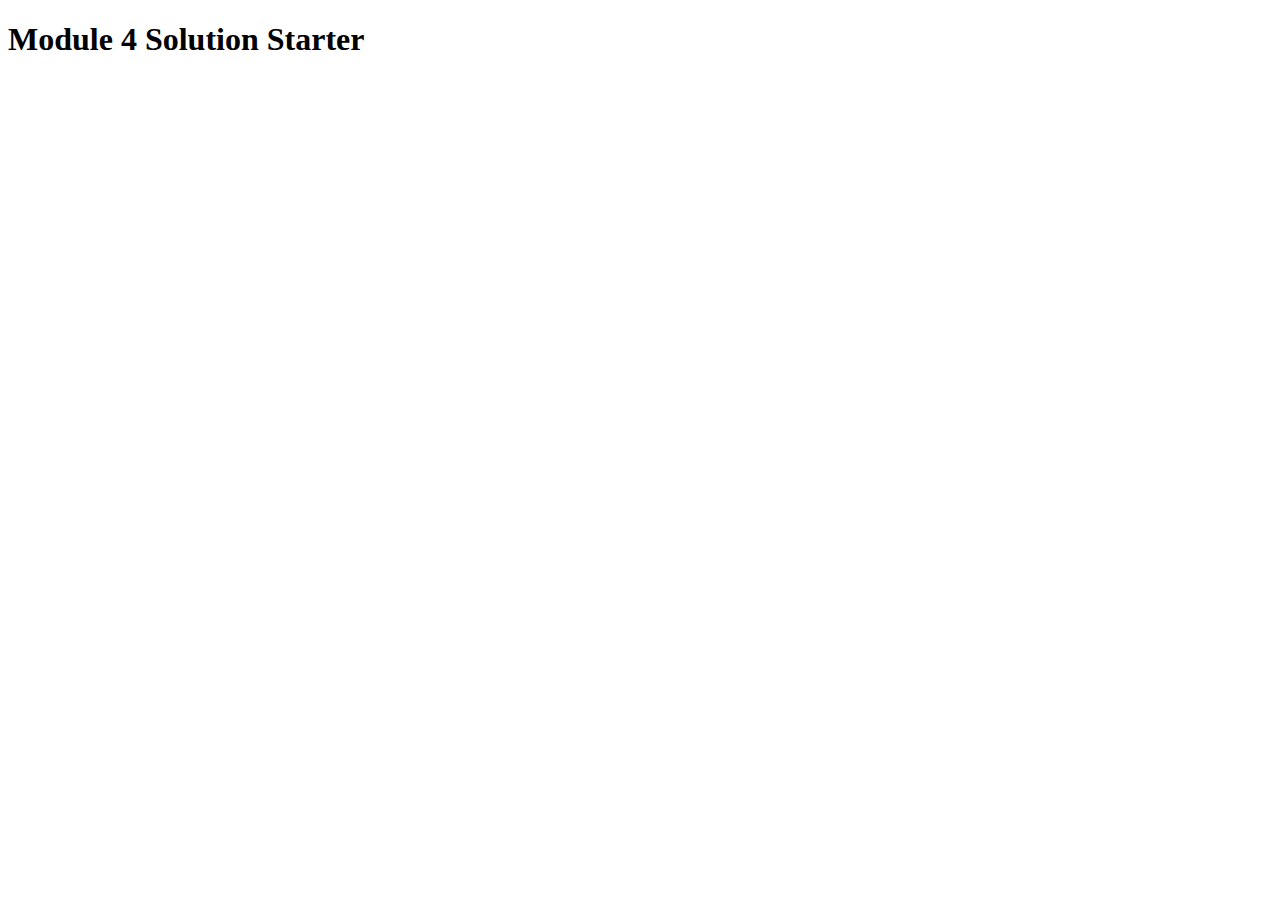
==== module4/index.html @ b188f16f "module4 done" ====
<!DOCTYPE html>

<html>

<head>

  <meta charset="utf-8">

  <title>Module 4 Solution Starter</title>

  <script>

    var names = []; 

  </script>

  <script src="SpeakHello.js"></script>

  <script src="SpeakGoodBye.js"></script>

  <script src="script.js"></script>

</head>

<body>

  <h1>Module 4 Solution Starter</h1>

</body>

</html>
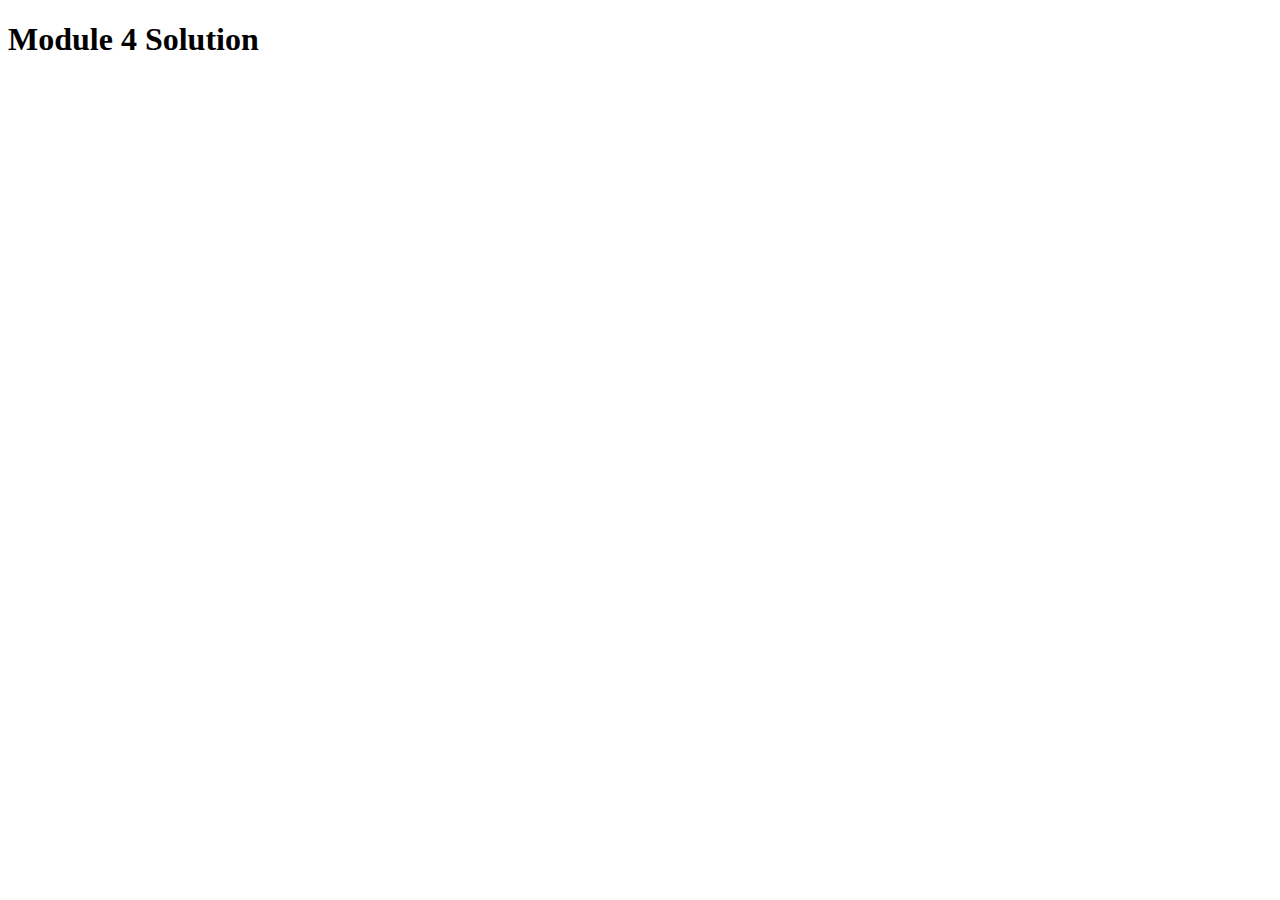
==== commit 0bcfb13b: "final" ====
--- a/module4/index.html
+++ b/module4/index.html
@@ -24,7 +24,7 @@
 
 <body>
 
-  <h1>Module 4 Solution Starter</h1>
+  <h1>Module 4 Solution</h1>
 
 </body>
 
